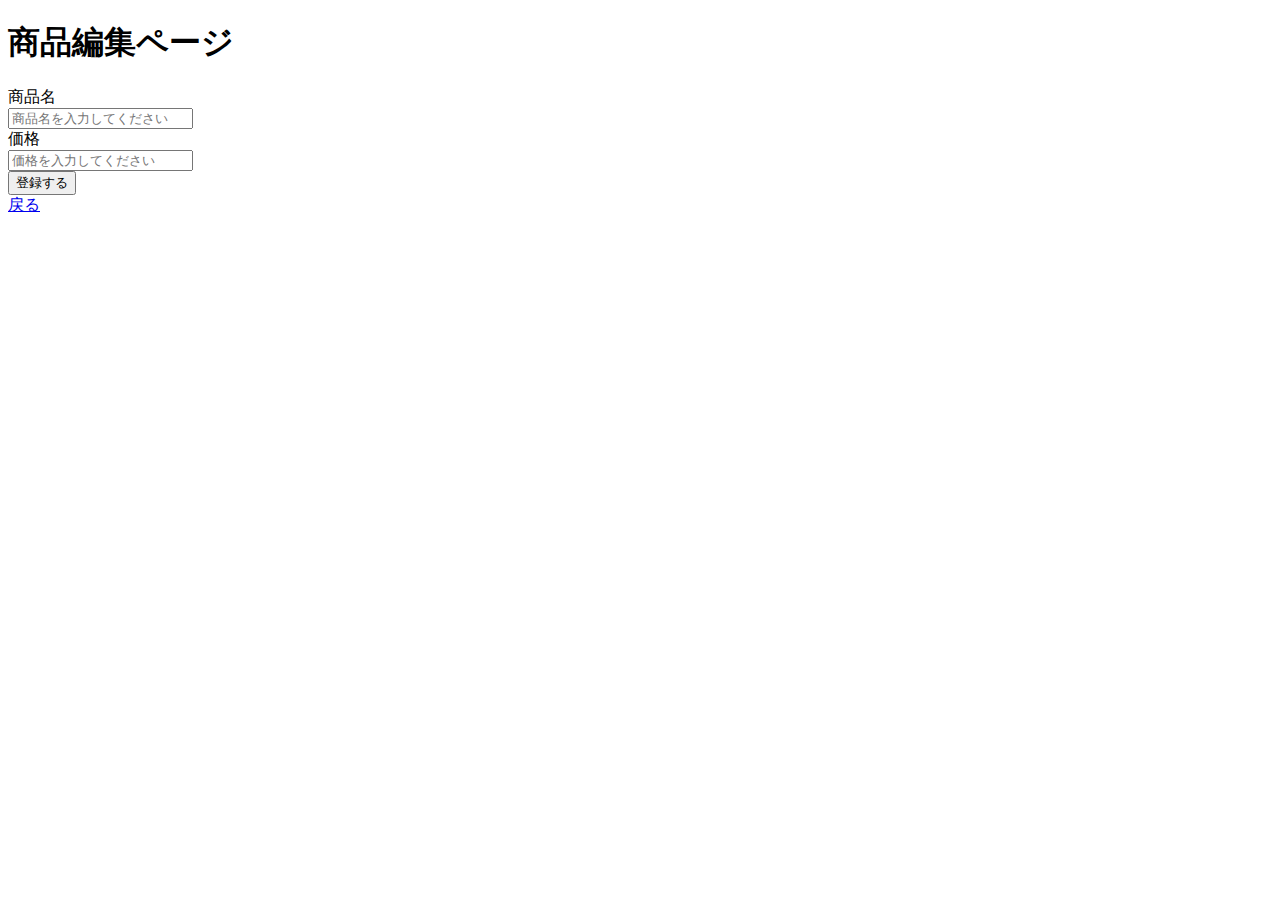
==== item_manager/src/main/resources/templates/item/henshuPage.html @ 427565a6 "first" ====
<!DOCTYPE html>
<html>
<head>
<meta charset="UTF-8">
<title>商品編集</title>
</head>
<body>
    <!-- 見出しが変わります -->
    <h1>商品編集ページ</h1>
    <!-- 登録処理のHTTPメソッドはPOSTにします -->
    <form th:action="@{/item/henshu/{id}(id=${id})}" th:object="${itemForm}" method="post">
        <div>
            <label>商品名</label>
        </div>
        <div>
            <!-- 商品名はtextにします、th:field属性の値は*{フィールド名}です -->
            <input type="text" th:field="*{name}" placeholder="商品名を入力してください">
        </div>
        <div>
            <label>価格</label>
        </div>
        <div>
            <!-- 価格はnumberにします -->
            <input type="number" th:field="*{price}" placeholder="価格を入力してください">
        </div>
        <div>
            <input type="submit" name="send" value="登録する">
        </div>
        <div>
            <!-- 一覧に戻る -->
            <a href="/item">戻る</a>
        </div>
    </form>
</body>
</html>
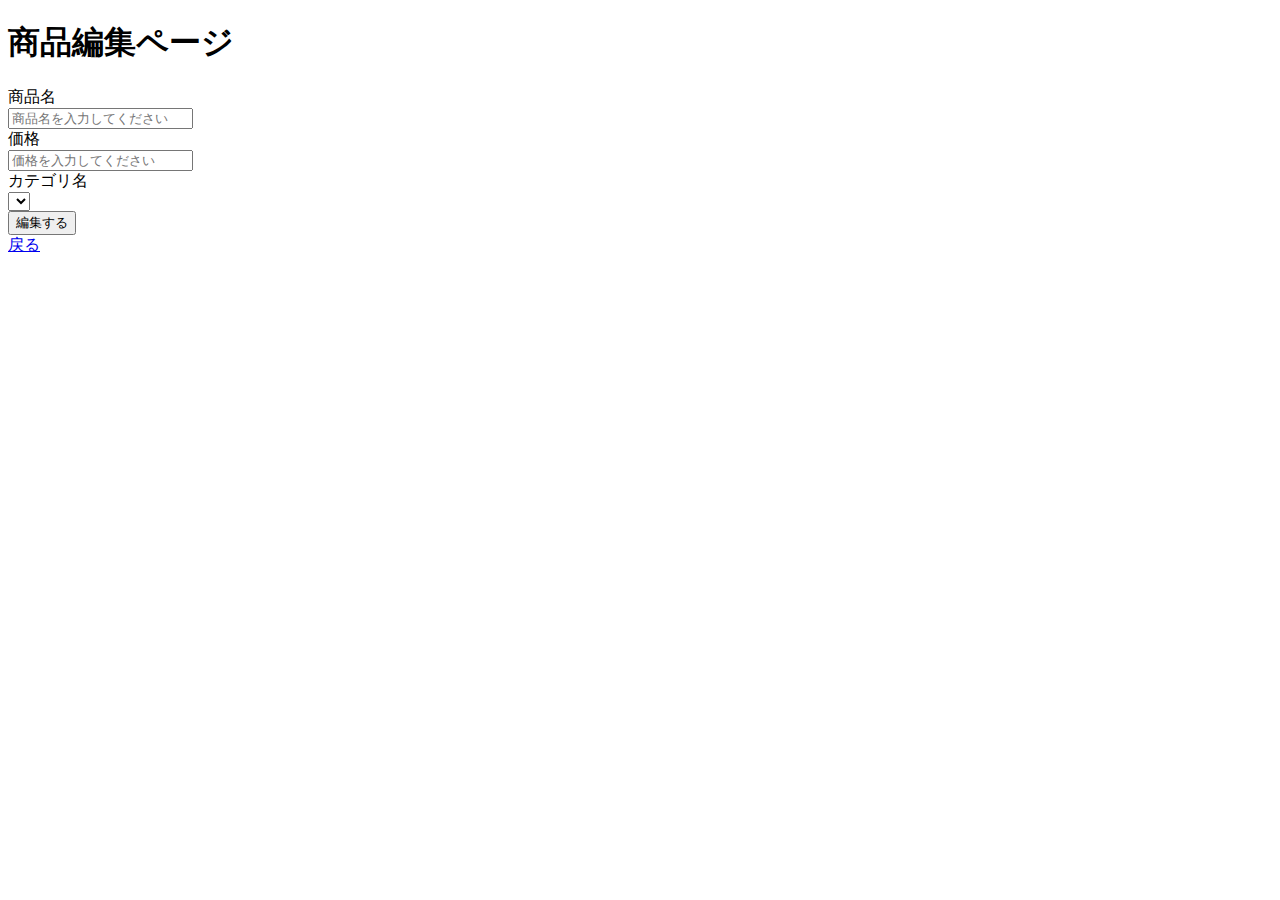
==== commit 6960d06b: "ok" ====
--- a/item_manager/src/main/resources/templates/item/henshuPage.html
+++ b/item_manager/src/main/resources/templates/item/henshuPage.html
@@ -5,29 +5,33 @@
 <title>商品編集</title>
 </head>
 <body>
-    <!-- 見出しが変わります -->
     <h1>商品編集ページ</h1>
-    <!-- 登録処理のHTTPメソッドはPOSTにします -->
     <form th:action="@{/item/henshu/{id}(id=${id})}" th:object="${itemForm}" method="post">
         <div>
             <label>商品名</label>
         </div>
         <div>
-            <!-- 商品名はtextにします、th:field属性の値は*{フィールド名}です -->
             <input type="text" th:field="*{name}" placeholder="商品名を入力してください">
         </div>
         <div>
             <label>価格</label>
         </div>
         <div>
-            <!-- 価格はnumberにします -->
             <input type="number" th:field="*{price}" placeholder="価格を入力してください">
         </div>
         <div>
-            <input type="submit" name="send" value="登録する">
+            <label>カテゴリ名</label>
         </div>
         <div>
-            <!-- 一覧に戻る -->
+            <!-- itemFormのcategoryIdと一致したcategoryが選択された状態となる -->
+            <select th:field="*{categoryId}">
+                <option th:each="category : ${categories}" th:value="${category.id}" th:text="${category.name}"></option>
+            </select>
+        </div>
+        <div>
+            <input type="submit" name="send" value="編集する">
+        </div>
+        <div>
             <a href="/item">戻る</a>
         </div>
     </form>
